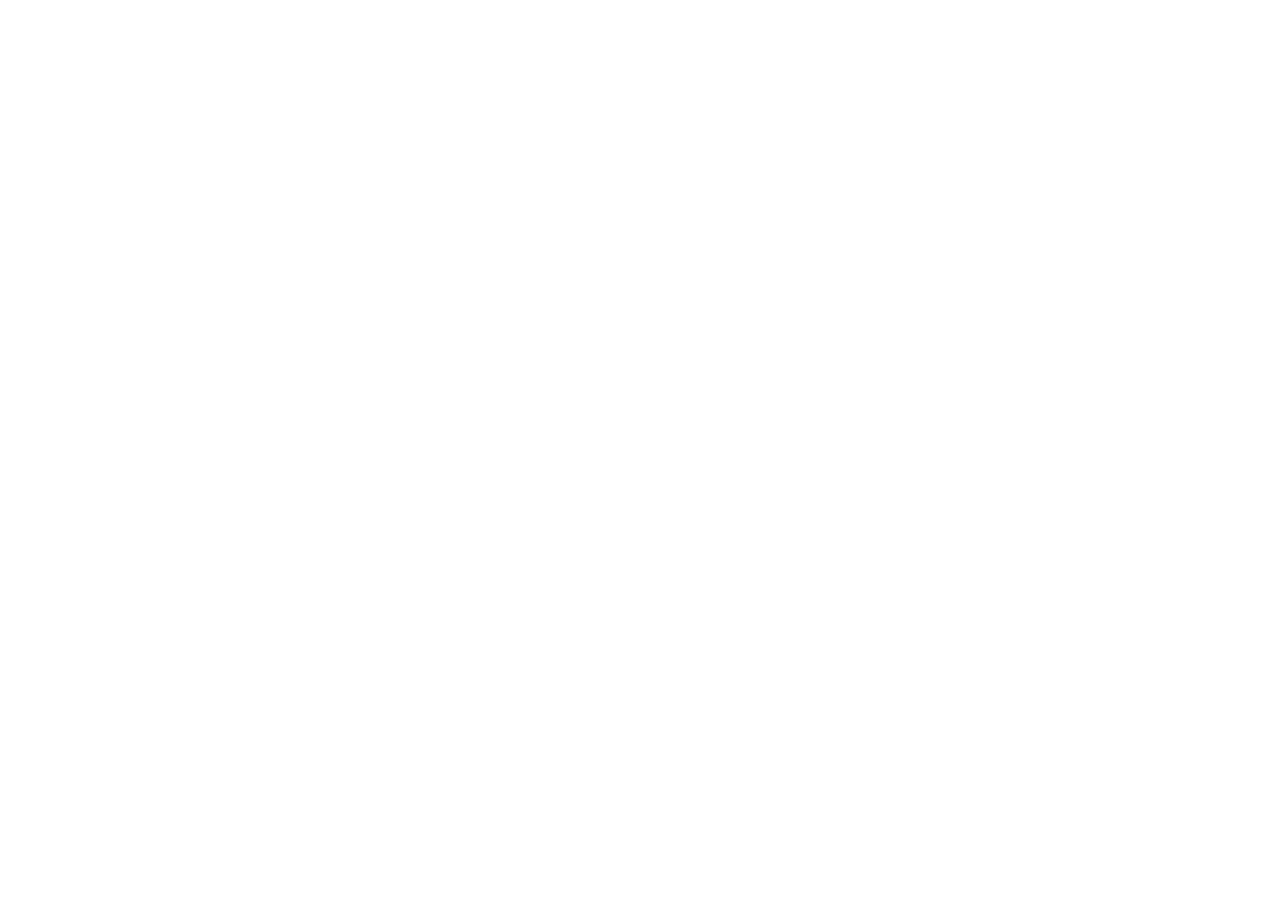
==== indes.html @ 24866f81 "first commit" ====
<!DOCTYPE html>
<html lang="en">
<head>
    <meta charset="UTF-8">
    <meta name="viewport" content="width=device-width, initial-scale=1.0">
    <title>Hapy New Year</title>
</head>
<body>
    <header></header>
    <main></main>
    <footer></footer>
</body>
</html>
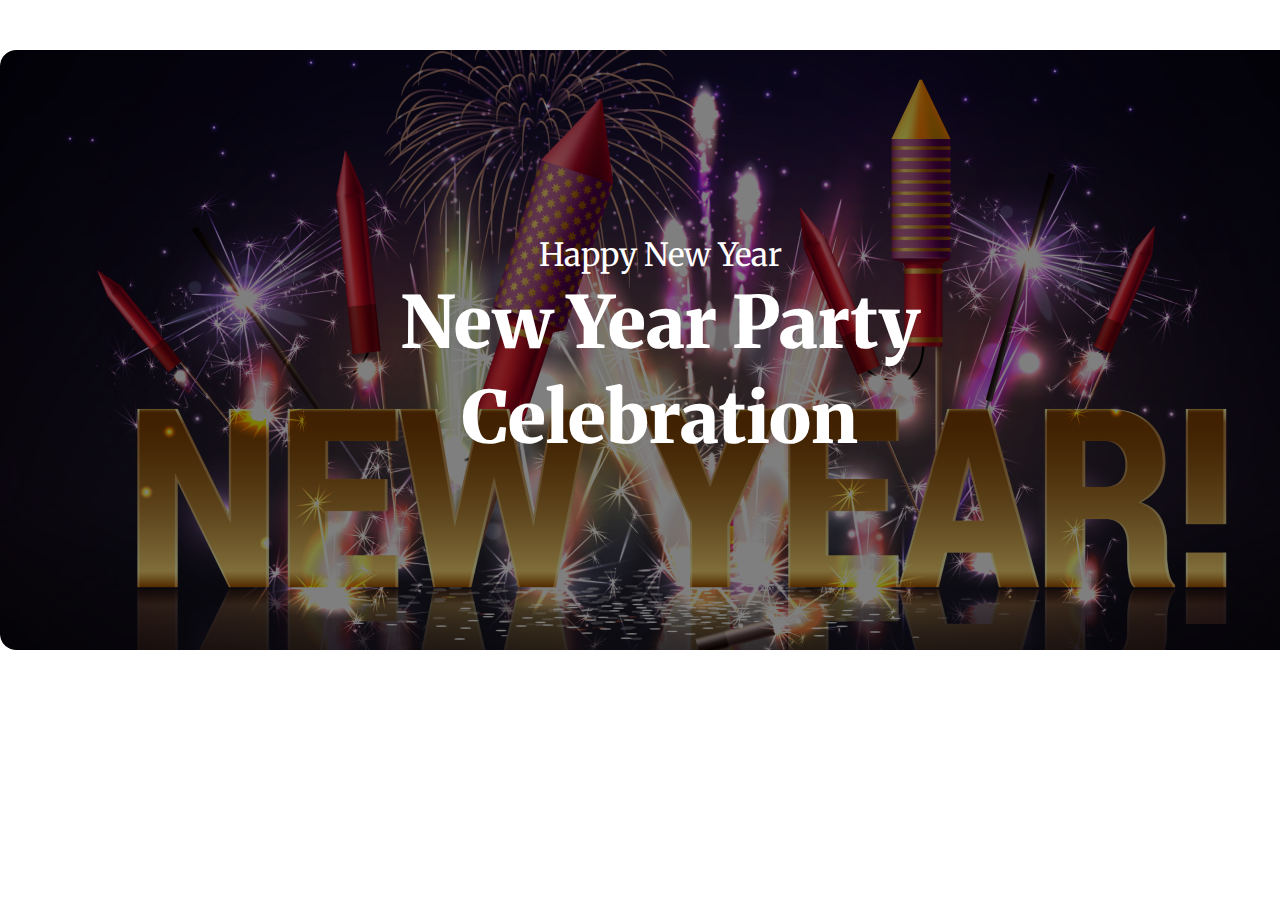
==== commit 71150593: "added header" ====
--- a/indes.html
+++ b/indes.html
@@ -4,9 +4,15 @@
     <meta charset="UTF-8">
     <meta name="viewport" content="width=device-width, initial-scale=1.0">
     <title>Hapy New Year</title>
+    <link rel="stylesheet" href="./style/style.css">
 </head>
 <body>
-    <header></header>
+    <header class="header-container">
+        <div class="header-content">
+            <p class="content-paragraph">Happy New Year</p>
+            <h1 class="content-header">New Year Party <br> Celebration</h1>
+        </div>
+    </header>
     <main></main>
     <footer></footer>
 </body>
--- a/style/style.css
+++ b/style/style.css
@@ -0,0 +1,52 @@
+@import url('https://fonts.googleapis.com/css2?family=Merriweather:ital,wght@0,300;0,400;0,700;0,900;1,300;1,400;1,700;1,900&display=swap');
+
+*{
+    margin: 0;
+    padding: 0;
+    box-sizing: border-box;
+    scrollbar-width: none;
+}
+
+/* header section */
+.header-container{
+    width: 1320px;
+    height: 600px;
+    border: none;
+    margin: 0 auto;
+    margin-top: 50px;
+    background-image: url("../assets/images/Banner\ Image.png");
+    background-repeat: no-repeat;
+    background-size: cover;
+    background-position: center;
+    border-radius: 16px;
+    background-color: rgba(0, 0, 0, 0.5);
+    background-blend-mode: overlay;
+}
+
+.header-content{
+    display: flex;
+    flex-direction: column;
+    justify-content: center;
+    align-items: center;
+    height: 600px;
+}
+
+.content-paragraph{
+    color: rgb(255, 255, 255);
+font-family: Merriweather;
+font-size: 32px;
+font-weight: 400;
+line-height: 40px;
+letter-spacing: 0%;
+text-align: center;
+}
+
+.content-header{
+    color: rgb(255, 255, 255);
+font-family: Merriweather;
+font-size: 72px;
+font-weight: 900;
+line-height: 95px;
+letter-spacing: 0%;
+text-align: center;
+}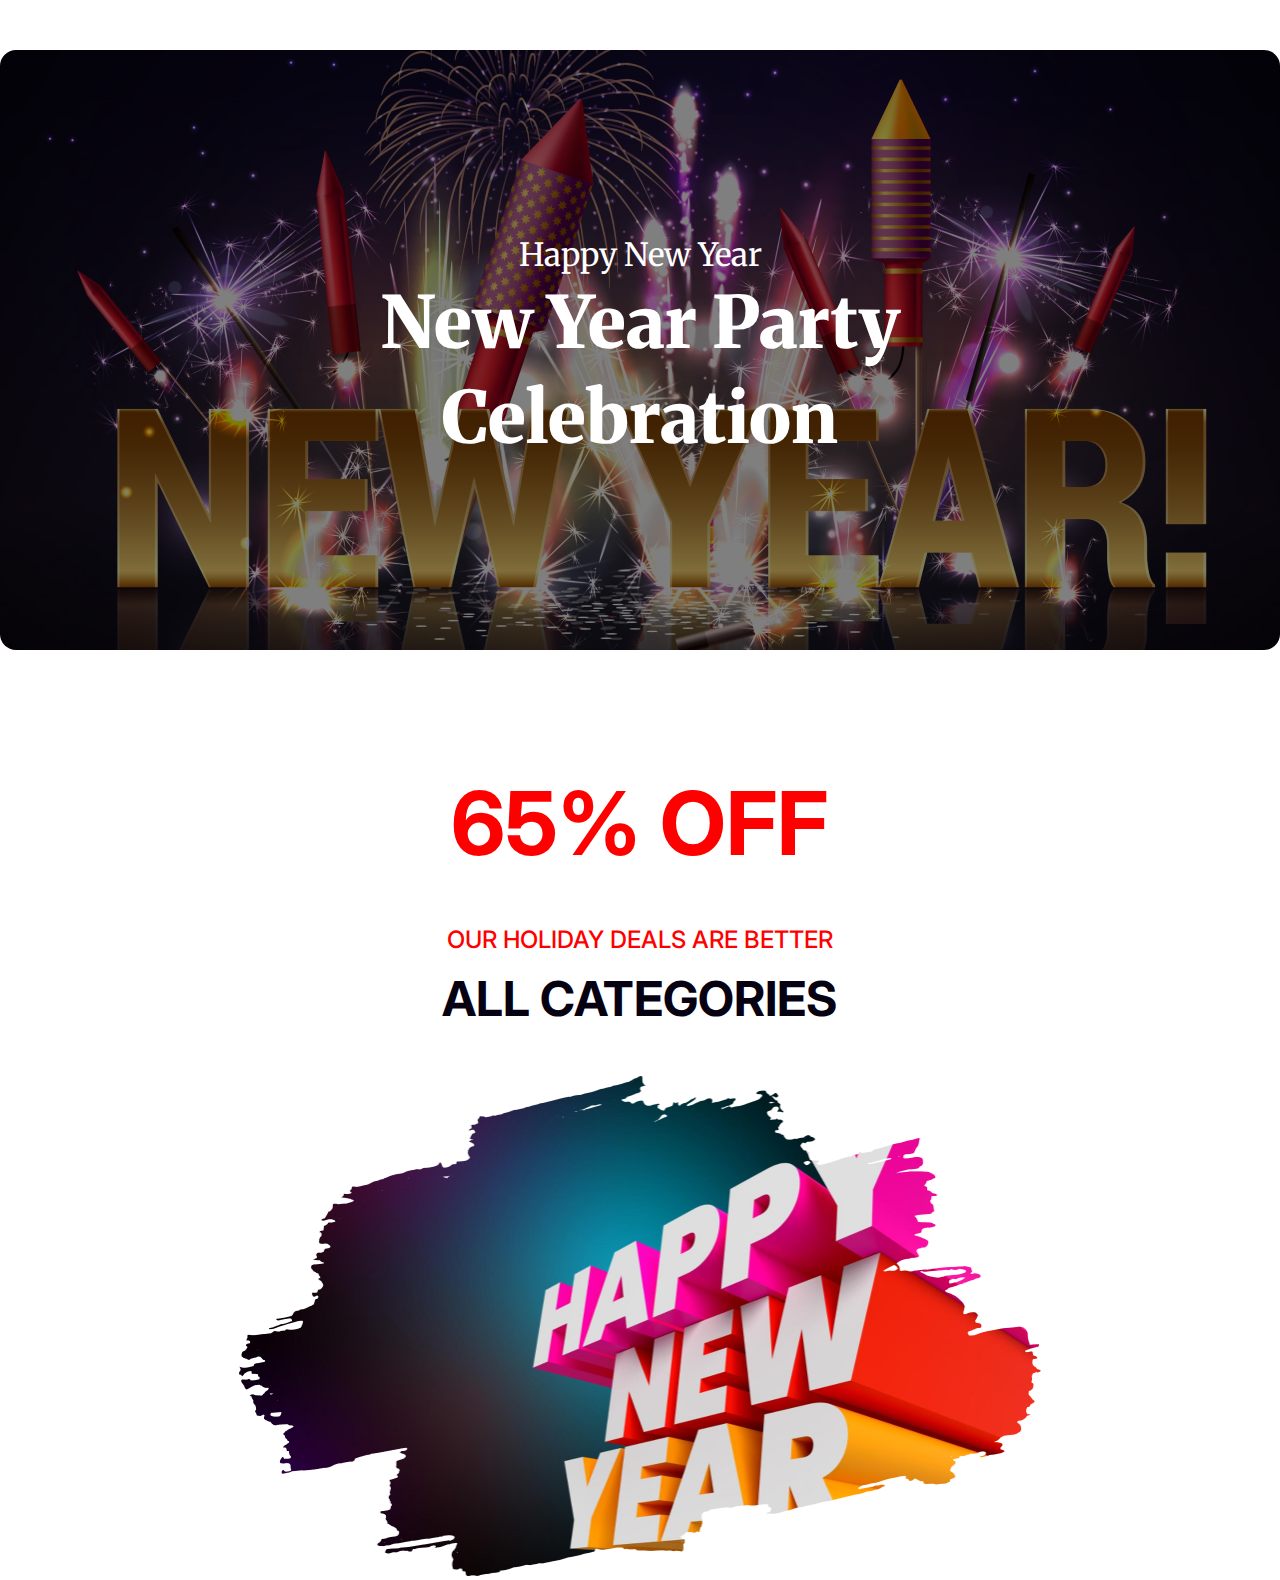
==== commit 6d9b4915: "offer section updated" ====
--- a/indes.html
+++ b/indes.html
@@ -13,7 +13,17 @@
             <h1 class="content-header">New Year Party <br> Celebration</h1>
         </div>
     </header>
-    <main></main>
+    <main>
+        <!-- 65%section -->
+         <section class="offer-section-container">
+            <div class="offer-section-content">
+                <h1>65% OFF</h1>
+                <p>OUR HOLIDAY DEALS ARE BETTER</p>
+                <h3>ALL CATEGORIES</h3>
+            </div>
+            <div class="offer-img-container"><img src="./assets/images/new-year.png" alt=""></div>
+         </section>
+    </main>
     <footer></footer>
 </body>
 </html>--- a/style/style.css
+++ b/style/style.css
@@ -1,4 +1,6 @@
 @import url('https://fonts.googleapis.com/css2?family=Merriweather:ital,wght@0,300;0,400;0,700;0,900;1,300;1,400;1,700;1,900&display=swap');
+
+@import url('https://fonts.googleapis.com/css2?family=Inter:wght@100..900&family=Merriweather:ital,wght@0,300;0,400;0,700;0,900;1,300;1,400;1,700;1,900&display=swap');
 
 *{
     margin: 0;
@@ -9,7 +11,7 @@
 
 /* header section */
 .header-container{
-    width: 1320px;
+    max-width: 1320px;
     height: 600px;
     border: none;
     margin: 0 auto;
@@ -49,4 +51,64 @@
 line-height: 95px;
 letter-spacing: 0%;
 text-align: center;
-}+}
+
+.offer-section-container{
+    width: 802.9px;
+    height: 806px;
+    margin: 0 auto;
+    margin-top: 120px;
+}
+
+.offer-section-content{
+    display: flex;
+    flex-direction: column;
+    justify-content: center;
+    align-items: center;
+    height: 306px;
+
+}
+
+.offer-section-content h1{
+    color: rgb(255, 0, 0);
+font-family: Inter;
+font-size: 88px;
+font-weight: 700;
+line-height: 107px;
+letter-spacing: 0%;
+text-align: center;
+margin-bottom: 48px;
+}
+.offer-section-content p{
+    color: rgb(255, 0, 0);
+    font-family: Inter;
+    font-size: 24px;
+    font-weight: 500;
+    line-height: 29px;
+    letter-spacing: 0%;
+    text-align: center;
+    margin-bottom: 16px;
+}
+.offer-section-content h3{
+    color: rgb(7, 2, 17);
+    font-family: Inter;
+    font-size: 48px;
+    font-weight: 700;
+    line-height: 58px;
+    letter-spacing: 0%;
+    text-align: center;
+    margin-bottom: 48px;
+}
+
+.offer-img-container{
+    width: 802.9px;
+    height: 500px;
+}
+
+.offer-img-container img{
+    width: 100%;
+    height: 100%;
+}
+
+
+
